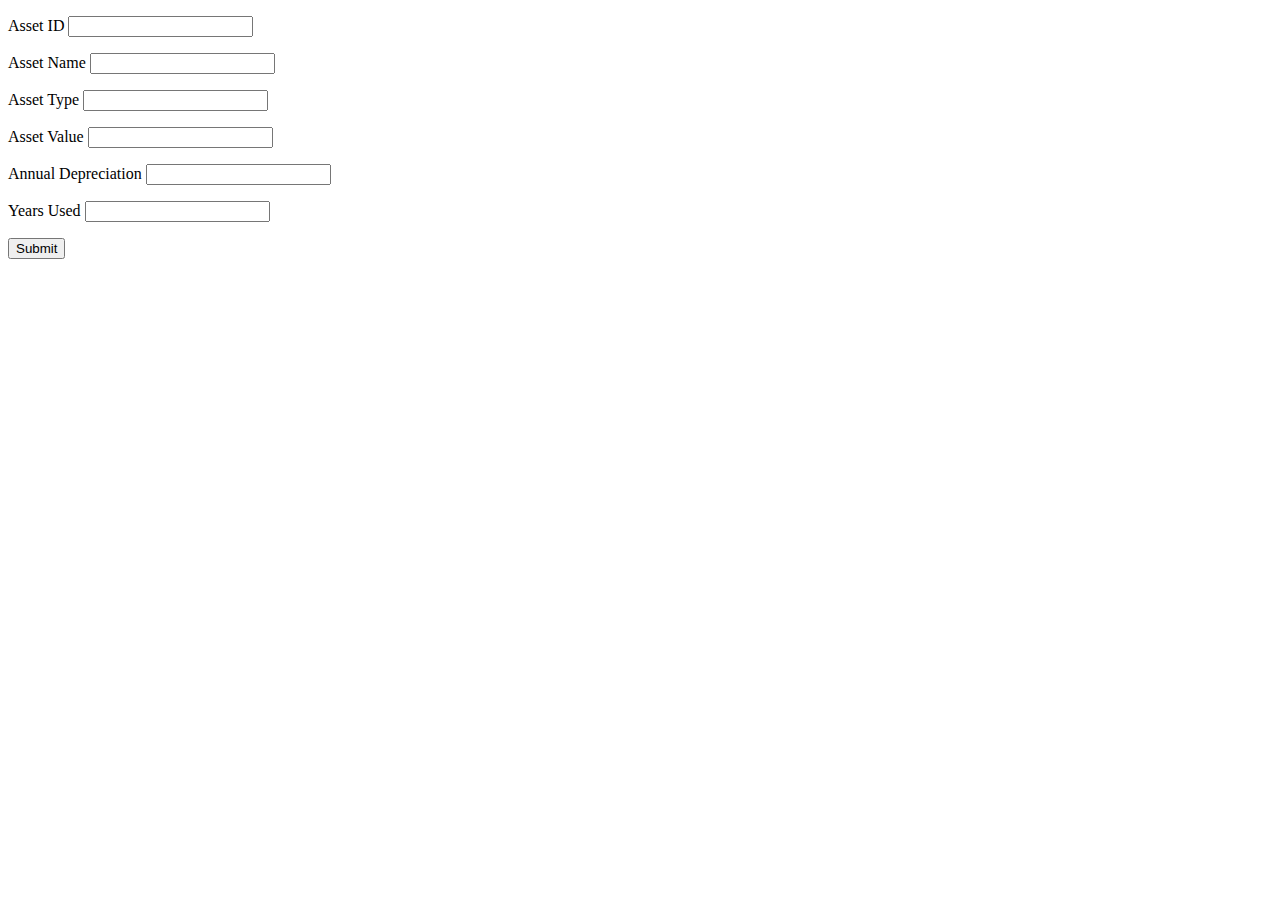
==== app/templates/addasset.html @ e423ccef "html templates added and route functions for add and read added" ====
<!DOCTYPE html>
<html lang="en">
<head>
    <meta charset="UTF-8">
    <meta http-equiv="X-UA-Compatible" content="IE=edge">
    <meta name="viewport" content="width=device-width, initial-scale=1.0">
    <title>Document</title>
</head>
<body>
    <form action='' method = "POST">
        <p>Asset ID <input type = "integer" name = "id" /></p>
        <p>Asset Name <input type = "text" name = "name" /></p>
        <p>Asset Type <input type = "text" name = "assetType" /></p>
        <p>Asset Value <input type = "integer" name = "assetValue" /></p>
        <p>Annual Depreciation <input type = "integer" name = "annualDepreciation" /></p>
        <p>Years Used <input type = "integer" name = "yearsUsed" /></p>
        <p><input type = "submit" value = "Submit" /></p>
    </form>
</body>
</html>
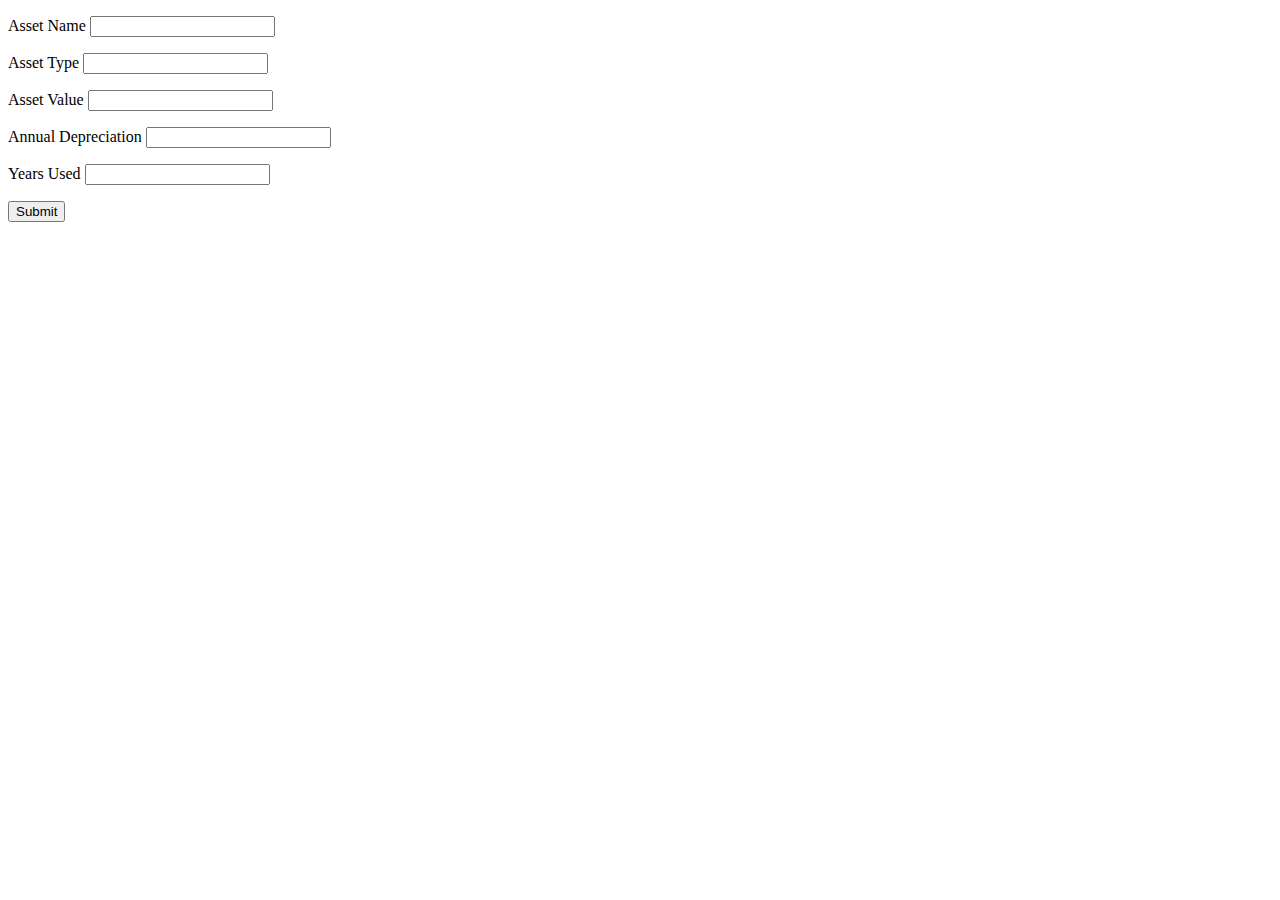
==== commit 9935169a: "asset add and read functional" ====
--- a/app/templates/addasset.html
+++ b/app/templates/addasset.html
@@ -8,7 +8,6 @@
 </head>
 <body>
     <form action='' method = "POST">
-        <p>Asset ID <input type = "integer" name = "id" /></p>
         <p>Asset Name <input type = "text" name = "name" /></p>
         <p>Asset Type <input type = "text" name = "assetType" /></p>
         <p>Asset Value <input type = "integer" name = "assetValue" /></p>
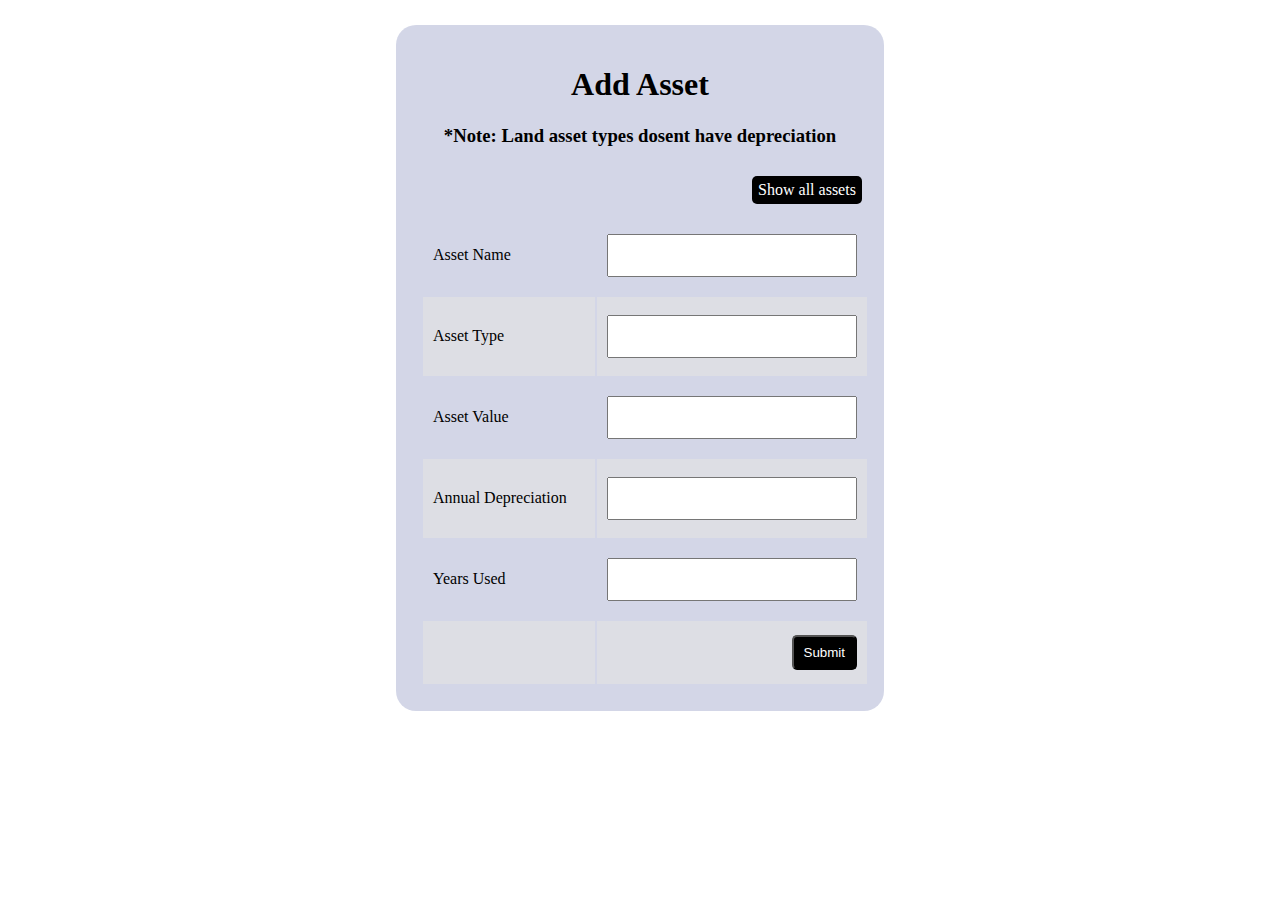
==== commit 96e1f86e: "ui updated and all the crud operations working fine" ====
--- a/app/templates/addasset.html
+++ b/app/templates/addasset.html
@@ -5,15 +5,112 @@
     <meta http-equiv="X-UA-Compatible" content="IE=edge">
     <meta name="viewport" content="width=device-width, initial-scale=1.0">
     <title>Document</title>
+    <style>
+        /* body */
+        body{
+            margin: 0;
+        }
+        .content_section{
+            padding: 20px;
+            width: 35%;
+            background-color: #a3a9cc7a;
+            border-radius: 20px;
+            display: block;
+            margin: 25px auto;
+            text-align: center;
+        }
+
+        .form-table{
+            margin: 5px;
+            width: 100%;
+            text-align: left;
+        }
+
+        .form-table tr:nth-child(even){
+            background-color: #e2e2e2a9;
+        }
+
+
+        .form-table td{
+            padding: 10px;
+            font-size: 16px;
+        }
+
+        .form-table .submit{
+            text-align: right;
+        }
+
+        .inputbox{
+            width: 100%;
+            padding: 12px 20px;
+            margin: 8px 0;
+            box-sizing: border-box;
+        }
+
+        .submitbtn{
+            padding: 8px 10px;
+            margin: 4px 0;
+            box-sizing: border-box;
+            background-color: black;
+            color: white;
+            border-radius: 5px;
+        }
+
+        .nav-item{
+            display: block;
+            float: right;
+            width: 100px;
+            padding: 5px;
+            border-radius: 5px;
+            color: white;
+            background-color: #000000;
+            margin: 10px 2px 10px 2px;
+        }
+
+        .nav-item a{
+            text-decoration: none;
+            color: white;
+        }
+
+        .nav-item:hover {
+            background-color: #292929;
+        }
+    </style>
 </head>
 <body>
-    <form action='' method = "POST">
-        <p>Asset Name <input type = "text" name = "name" /></p>
-        <p>Asset Type <input type = "text" name = "assetType" /></p>
-        <p>Asset Value <input type = "integer" name = "assetValue" /></p>
-        <p>Annual Depreciation <input type = "integer" name = "annualDepreciation" /></p>
-        <p>Years Used <input type = "integer" name = "yearsUsed" /></p>
-        <p><input type = "submit" value = "Submit" /></p>
-    </form>
+    <div class="content_section">
+        <h1>Add Asset</h1>
+        <h3>*Note: Land asset types dosent have depreciation</h3>
+        <div class="nav-item"><a href="/assets">Show all assets</a></div>
+        <form action='' method = "POST">
+
+            <table class="form-table">
+                <tr>
+                    <td>Asset Name</td>
+                    <td><input class="inputbox" type = "text" name = "name" /></td>
+                </tr>
+                <tr>
+                    <td>Asset Type</td>
+                    <td><input class="inputbox" type = "text" name = "assetType" /></td>
+                </tr>
+                <tr>
+                    <td>Asset Value</td>
+                    <td><input class="inputbox" type = "integer" name = "assetValue" /></td>
+                </tr>
+                <tr>
+                    <td>Annual Depreciation</td>
+                    <td><input class="inputbox" type = "integer" name = "annualDepreciation" /></td>
+                </tr>
+                <tr>
+                    <td>Years Used</td>
+                    <td><input class="inputbox" type = "integer" name = "yearsUsed" /></td>
+                </tr>
+                <tr>
+                    <td></td>
+                    <td class="submit"><input class="submitbtn" type = "submit" value = "Submit" /></td>
+                </tr>
+            </table>
+        </form>
+    </div>
 </body>
 </html>